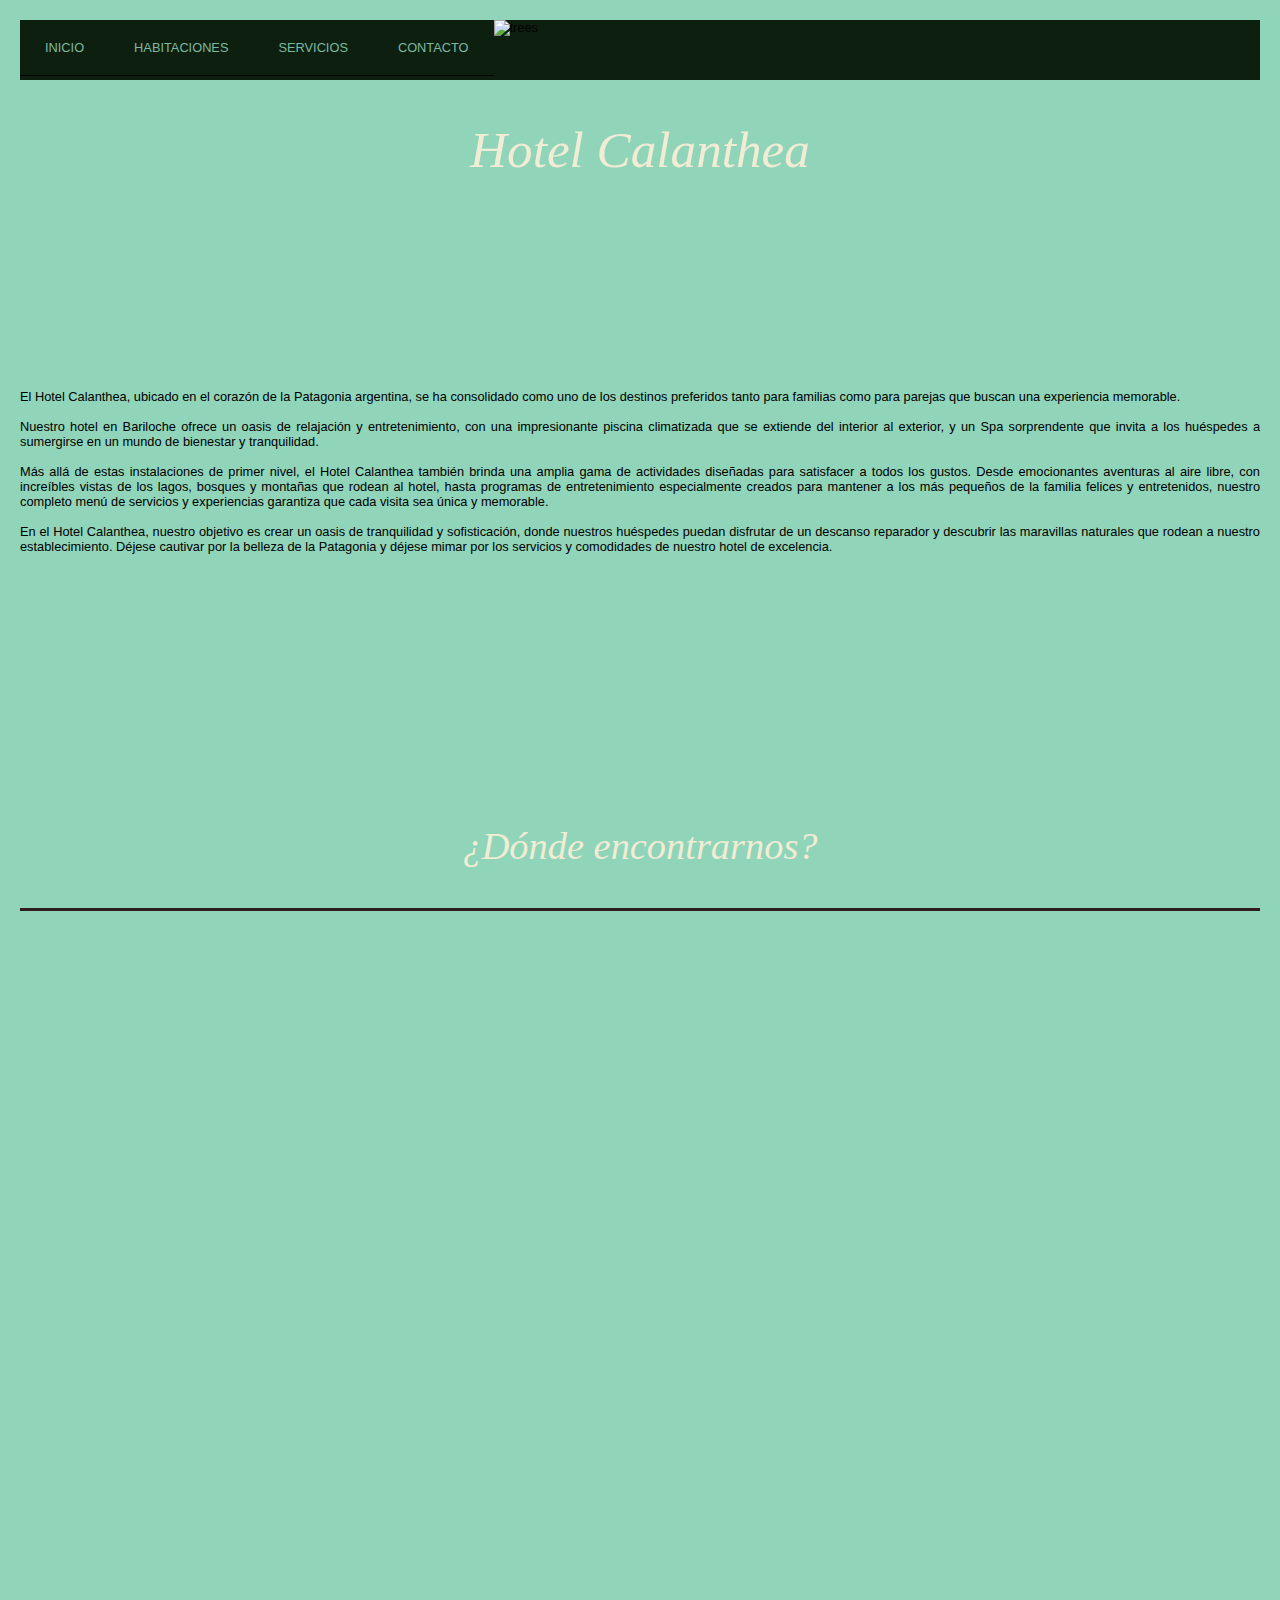
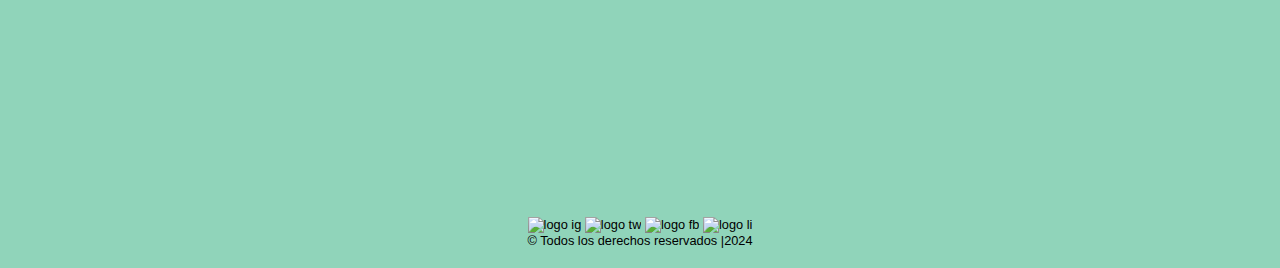
==== index.html @ 2458b8b6 "--" ====
<!DOCTYPE html>
<html lang="es">
<head>
    <meta charset="UTF-8">
    <meta name="viewport" content="width=device-width, initial-scale=1.0">
    <title>Inicio | Calanthea</title>
    <link rel="stylesheet" href="css/style.css">
</head>
<body>
    <header>
        <div class="encabezado">
            <nav>
                <ul>
                    <li class="menu"><a href="index.html">INICIO</a></li>
                    <li class="menu"><a href="pages/habitaciones.html">HABITACIONES</a></li>
                    <li class="menu"><a href="pages/servicios.html">SERVICIOS</a></li>
                    <li class="menu"><a href="pages/contactenos.html">CONTACTO</a></li>
                </ul>
            </nav>
            <img class="calanthea" src="IMG/trees-3294681_640.jpg" alt="trees" width="100%" height="300">
        </div>
    </header>
    <main>
        <h1>Hotel Calanthea</h1>
        <div class="contenedor">
            <p>El Hotel Calanthea, ubicado en el corazón de la Patagonia argentina, se ha consolidado como uno de los destinos preferidos tanto para familias como para parejas que buscan una experiencia memorable.</p><br>
            <p>Nuestro hotel en Bariloche ofrece un oasis de relajación y entretenimiento, con una impresionante piscina climatizada que se extiende del interior al exterior, y un Spa sorprendente que invita a los huéspedes a sumergirse en un mundo de bienestar y tranquilidad.</p><br>
            <p>Más allá de estas instalaciones de primer nivel, el Hotel Calanthea también brinda una amplia gama de actividades diseñadas para satisfacer a todos los gustos. Desde emocionantes aventuras al aire libre, con increíbles vistas de los lagos, bosques y montañas que rodean al hotel, hasta programas de entretenimiento especialmente creados para mantener a los más pequeños de la familia felices y entretenidos, nuestro completo menú de servicios y experiencias garantiza que cada visita sea única y memorable.</p><br>
            <p>En el Hotel Calanthea, nuestro objetivo es crear un oasis de tranquilidad y sofisticación, donde nuestros huéspedes puedan disfrutar de un descanso reparador y descubrir las maravillas naturales que rodean a nuestro establecimiento. Déjese cautivar por la belleza de la Patagonia y déjese mimar por los servicios y comodidades de nuestro hotel de excelencia.</p>    
        </div>
    </main>
    <br><br><br><br>
    <div>
        <h2 id="ubi"> ¿Dónde encontrarnos?</h2>
        <iframe src="https://www.google.com/maps/embed?pb=!1m18!1m12!1m3!1d3223.5443888306468!2d-65.74545796388962!3d-47.20353150174213!2m3!1f0!2f0!3f0!3m2!1i1024!2i768!4f13.1!3m3!1m2!1s0xbde74494f7f7f34b%3A0x8bb897590d8433bc!2sCabo%20Blanco!5e0!3m2!1ses-419!2sar!4v1715884010375!5m2!1ses-419!2sar" width="700" height="450" style="border:0;" allowfullscreen="" loading="lazy" referrerpolicy="no-referrer-when-downgrade" class="mapa"></iframe>
        <iframe src="https://www.google.com/maps/embed?pb=!1m18!1m12!1m3!1d2673.5971713900076!2d-62.772465069590005!3d-37.16551920039282!2m3!1f0!2f0!3f0!3m2!1i1024!2i768!4f13.1!3m3!1m2!1s0x95ea270a6a77b27d%3A0xea80b946397a1f79!2sAvistaje%20de%20flamencos!5e0!3m2!1ses-419!2sar!4v1715884231975!5m2!1ses-419!2sar" width="700" height="450" style="border:0;" allowfullscreen="" loading="lazy" referrerpolicy="no-referrer-when-downgrade" class="mapa"></iframe>
    </div>
    <footer>
        <div>
            <img src="img/ig.jpg" alt="logo ig" width="30em"> <img src="img/tw.jpg" alt="logo tw" width="30em"> <img src="img/fb.jpg" alt="logo fb" width="30em"> <img src="img/in.jpg" alt="logo li" width="30em"> <br>
            &copy; Todos los derechos reservados |2024
        </div>
    </footer>
</body>
</html>
---- css/style.css ----
* {
    margin: 0px;
    padding: 0px;
    box-sizing: border-box;
}

@keyframes fadeIn {
    from {
      opacity: 0;
    }

    to {
      opacity: 1;
    }
  }


  #ubi {
    text-align: center;
    position: relative;
    font-family: Cambria, Cochin, Georgia, Times, 'Times New Roman', serif;
    font-size: 3em;
    padding: 40px 0px;
    font-weight: 300;
    font-style: italic;
    color:rgb(241, 236, 212) ;
    }


  .fadeIn {
    animation-name: fadeIn;
  }

@keyframes backInDown {
  0% {
    transform: translateY(-1200px) scale(0.7);
    opacity: 0.7;
  }

  80% {
    transform: translateY(0px) scale(0.7);
    opacity: 0.7;
  }

  100% {
    transform: scale(1);
    opacity: 1;
  }
}

.backInDown {
  animation-name: backInDown;
}

li.menu {
    animation: backInDown;
    animation-duration: 2000ms;
}

img {
    max-width: 100%;
}

html {
    font-size: 80%;
}

body {
    font-family: "Sofia Sans Semi Condensed", sans-serif;
    background-image: url("../img/background-1079863_1280.jpg");  
    background-color: rgb(144, 212, 186);
    padding: 20px;
}

header{
    background-color: rgb(13, 32, 16);
    width: 100%;
    height: 60px;
}

header nav ul li {
    list-style-type: none;
    float: left;
    background-color: rgb(13, 32, 16);
    width: auto;
}

header nav ul li a {
    text-decoration: none;
    padding: 20px 25px 20px 25px;
    display: inline-block;
    color: rgb(126, 184, 161);
    background-color: rgb(13, 32, 16);
}

header nav ul li a:hover {
    background-color: rgb(53, 77, 55);
    color: rgb(228, 255, 230);
}

@media (min-width: 480px) {
    header nav ul li {
        display: inline;
        width: 100% auto;
        padding: 0%;
        margin: 0%;
        border-bottom: rgb(0, 0, 0) solid .1em;
    }
}

h1 {
    text-align: center;
    position: relative;
    font-family: Cambria, Cochin, Georgia, Times, 'Times New Roman', serif;
    font-size: 4em;
    padding: 40px 0px;
    font-weight: 300;
    font-style: italic;
    color:rgb(241, 236, 212) ;
    animation: fadeIn;
    animation-duration: 2500ms;
}

p {
    text-align: justify;
}

.contenedor {
    margin: 170px auto;
}

@media (max-width: 800px) {
    .contenedor {
        margin: 170px auto;
    }
}

@media (max-width: 1080px) {
    .contenedor {
        margin: 170px auto;
    }
}

@media (min-width: 480px) {
    h2 {
        display: fixed;
        padding: auto 0% 0% ;
        border-bottom: rgb(48, 28, 28) solid .1em;
        color: rgb(118, 75, 10);
        font-size: 2.5em;
    }
}

@media (max-width: 900px){
    h2 {
        display: fixed;
        padding: auto 50% 0% ;
        border-bottom: rgb(48, 28, 28) solid .1em;
        color: rgb(118, 75, 10);
        font-size: 2.5em;
    }
    .contenedor {
        margin: 170px auto;
    }
}

.servicios-grid {
    max-width: 1200px;
    width: 95%;
    margin: 0 auto;
    padding: 10% ;
    text-align: justify;
}

.servicio img {
    width: 330px; 
    height: 180px; 
}

.servicio a {
    display:inline-block;
    text-decoration: none;
    padding: 10px 20px;
    color: #333;
    background-color: "FFF";
    font-weight: bold;
    text-transform: uppercase;
}

@media (min-width: 480px) {
    .servicios-grid {
        display: grid;
        grid-template-columns: repeat(3, 1fr);
        column-gap: 1rem;
    }
}

h3 {
    color: rgb(8, 58, 41);
    border-bottom: #709383 solid 0.2em;
    font-size: 2em;
}

h3:hover{
    background-color: #333;
    color:rgb(144, 212, 186);
    transition-timing-function: ease-in;
    padding: 10px 24px;
}

h2 {
  text-align: center;
}

.principal {
    display: flex;
    flex-direction: column;
    /* display: inline-block; */
}

/* Acá comienza Habitaciones */
.habitaciones-grid {
    max-width: 1200px;
    width: 95%;
    margin: 0 auto;
    padding: 10% ;
}

.habitaciones a {
    display:inline-block;
    text-decoration: none;
    padding: 10px 20px;
    color: #333;
    background-color: "FFF";
    font-weight: bold;
    text-transform: uppercase;
}
.habitaciones img {
    width: 480px; 
    height: 285px; 
    }

@media (min-width: 480px) {
    .habitaciones-grid {
        display: grid;
        grid-template-columns: repeat(2, 1fr);
        column-gap: 1rem;
    }

}

h3 {
    color: rgb(8, 58, 41);
    border-bottom: #709383 solid 0.2em;
    font-size: 2em;
}

h3:hover{
    background-color: #333;
    color:rgb(144, 212, 186);
    transition-timing-function: ease-in;
    padding: 10px 24px;
}

h2 {
text-align: center;
}

footer {
    text-align: center;

}
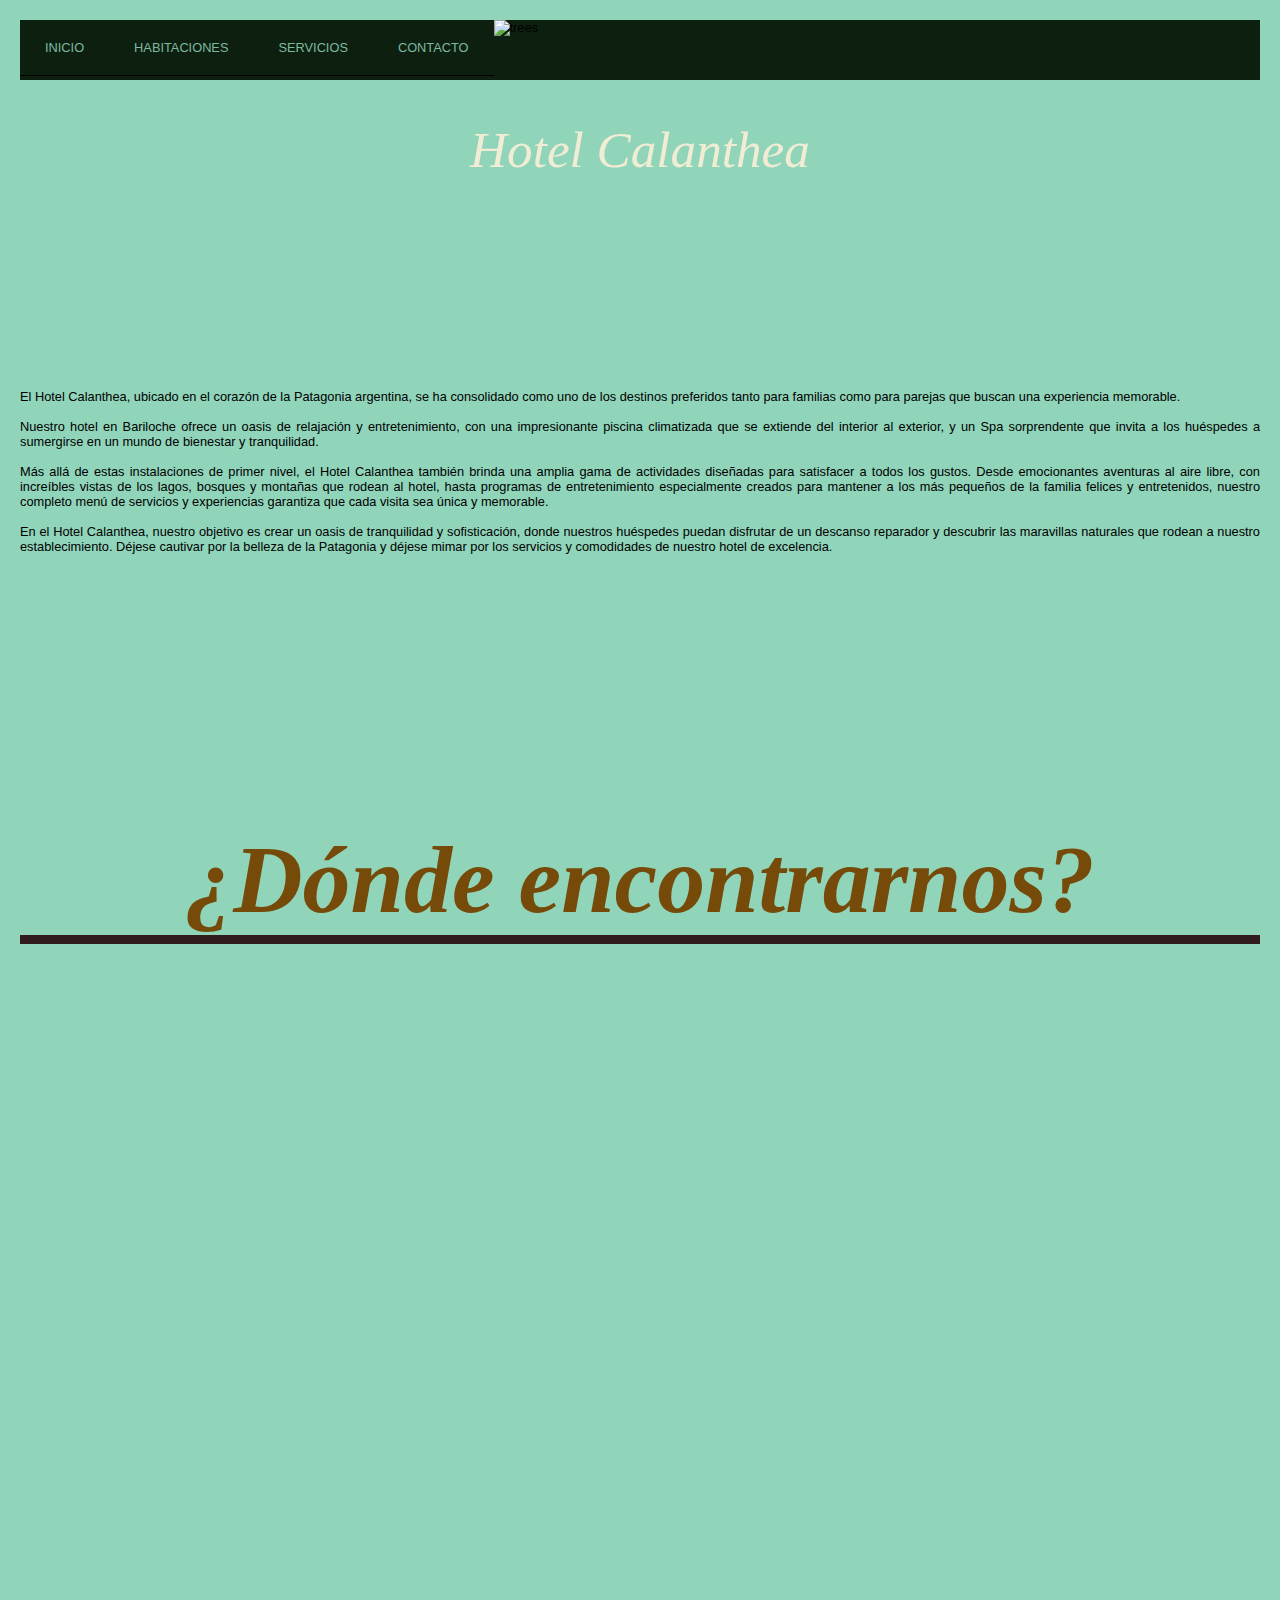
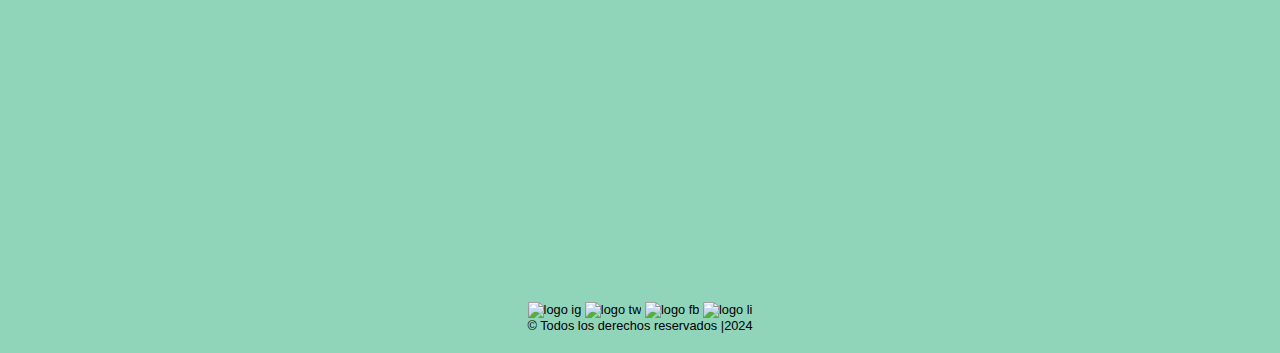
==== commit 41afda69: "--" ====
--- a/index.html
+++ b/index.html
@@ -30,8 +30,8 @@
         </div>
     </main>
     <br><br><br><br>
-    <div>
-        <h2 id="ubi"> ¿Dónde encontrarnos?</h2>
+    <div id="ubi">
+        <h2> ¿Dónde encontrarnos?</h2>
         <iframe src="https://www.google.com/maps/embed?pb=!1m18!1m12!1m3!1d3223.5443888306468!2d-65.74545796388962!3d-47.20353150174213!2m3!1f0!2f0!3f0!3m2!1i1024!2i768!4f13.1!3m3!1m2!1s0xbde74494f7f7f34b%3A0x8bb897590d8433bc!2sCabo%20Blanco!5e0!3m2!1ses-419!2sar!4v1715884010375!5m2!1ses-419!2sar" width="700" height="450" style="border:0;" allowfullscreen="" loading="lazy" referrerpolicy="no-referrer-when-downgrade" class="mapa"></iframe>
         <iframe src="https://www.google.com/maps/embed?pb=!1m18!1m12!1m3!1d2673.5971713900076!2d-62.772465069590005!3d-37.16551920039282!2m3!1f0!2f0!3f0!3m2!1i1024!2i768!4f13.1!3m3!1m2!1s0x95ea270a6a77b27d%3A0xea80b946397a1f79!2sAvistaje%20de%20flamencos!5e0!3m2!1ses-419!2sar!4v1715884231975!5m2!1ses-419!2sar" width="700" height="450" style="border:0;" allowfullscreen="" loading="lazy" referrerpolicy="no-referrer-when-downgrade" class="mapa"></iframe>
     </div>
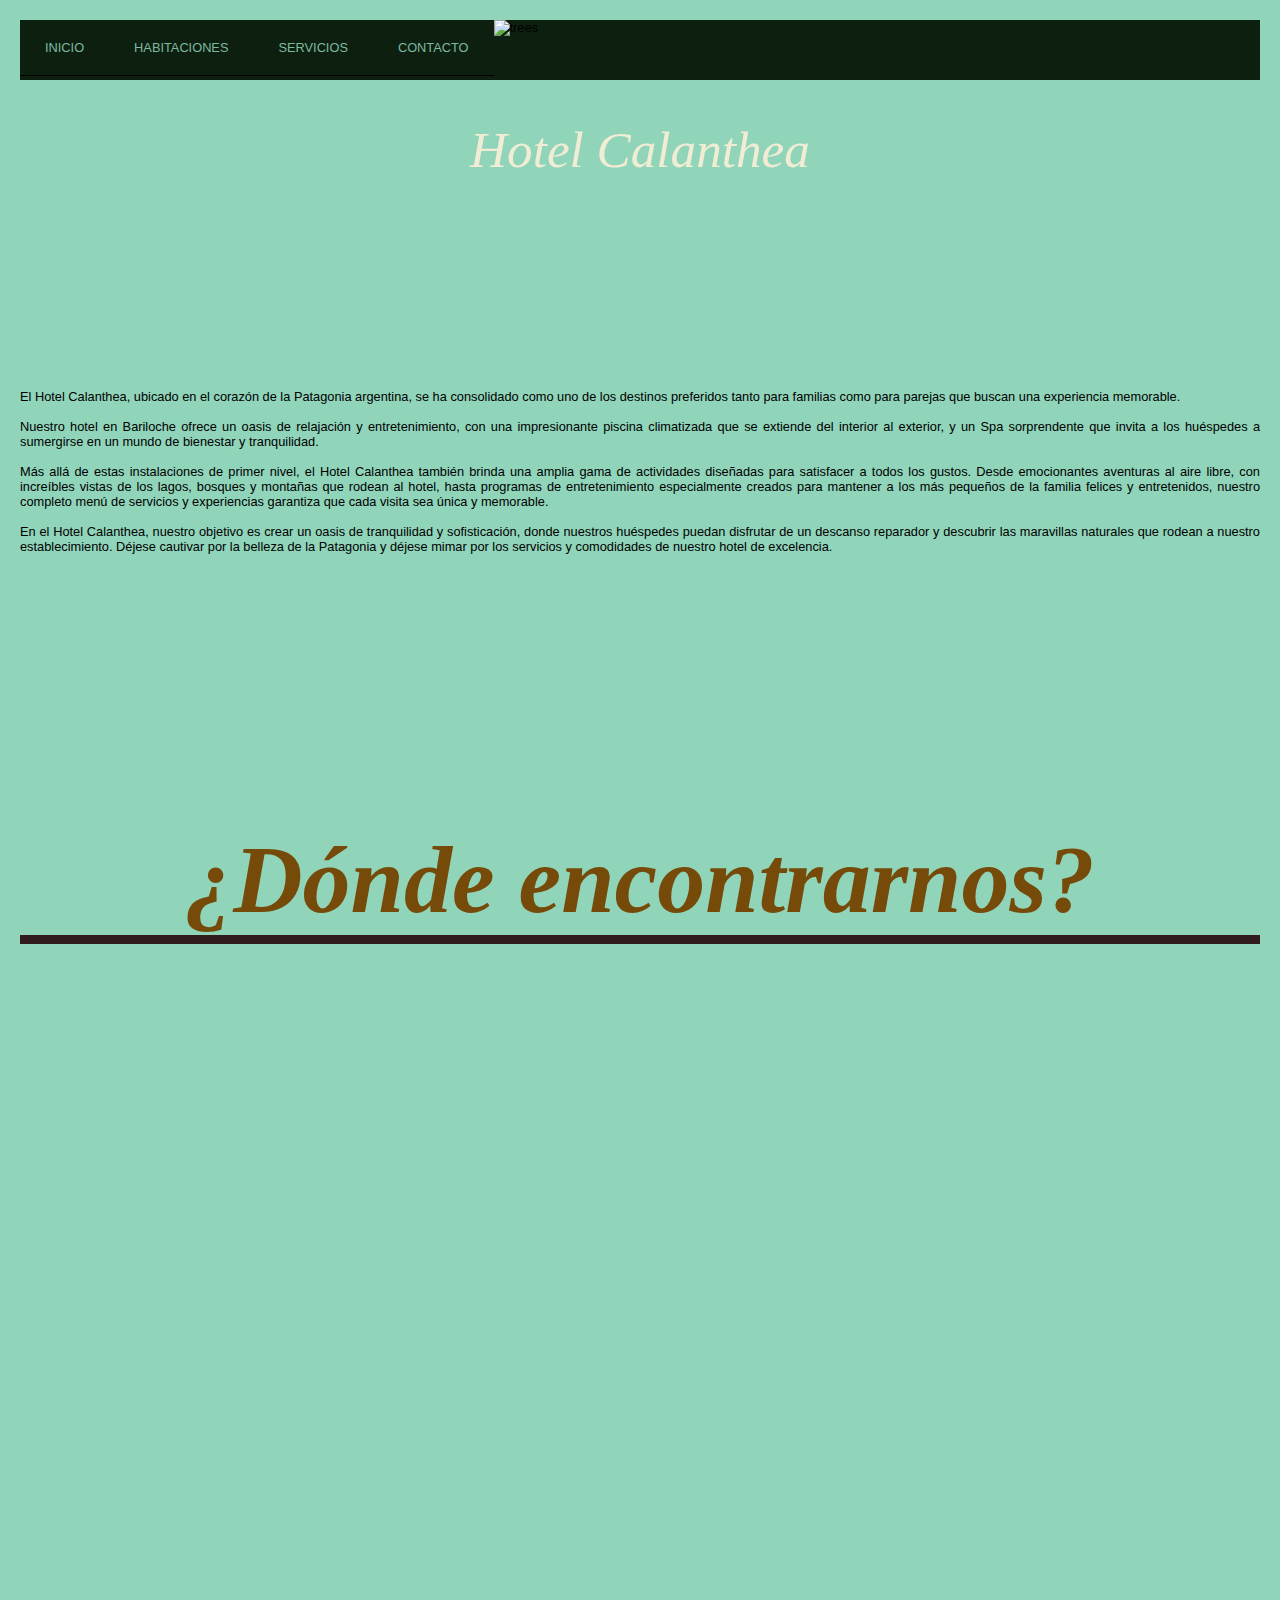
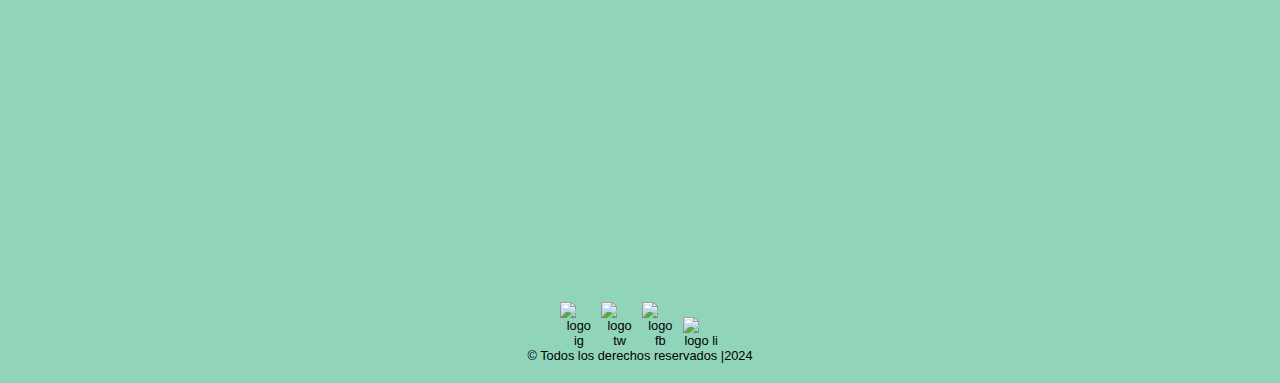
==== commit 44b149a7: "--" ====
--- a/index.html
+++ b/index.html
@@ -37,10 +37,13 @@
     </div>
     <footer>
         <div>
-            <img src="img/ig.jpg" alt="logo ig" width="30em"> <img src="img/tw.jpg" alt="logo tw" width="30em"> <img src="img/fb.jpg" alt="logo fb" width="30em"> <img src="img/in.jpg" alt="logo li" width="30em"> <br>
+            <img src="IMG/ig.jpg" alt="logo ig" class="social">
+            <img src="IMG/tw.jpg" alt="logo tw" class="social">
+            <img src="IMG/fb.jpg" alt="logo fb" class="social">
+            <img src="IMG/in.jpg" alt="logo li" class="social">
+            <br>
             &copy; Todos los derechos reservados |2024
         </div>
     </footer>
 </body>
 </html>
-
--- a/css/style.css
+++ b/css/style.css
@@ -13,7 +13,6 @@
       opacity: 1;
     }
   }
-
 
   #ubi {
     text-align: center;
@@ -25,6 +24,11 @@
     font-style: italic;
     color:rgb(241, 236, 212) ;
     }
+
+  .social{
+       width: 30em;
+       max-width: 3%;
+  }
 
 
   .fadeIn {
